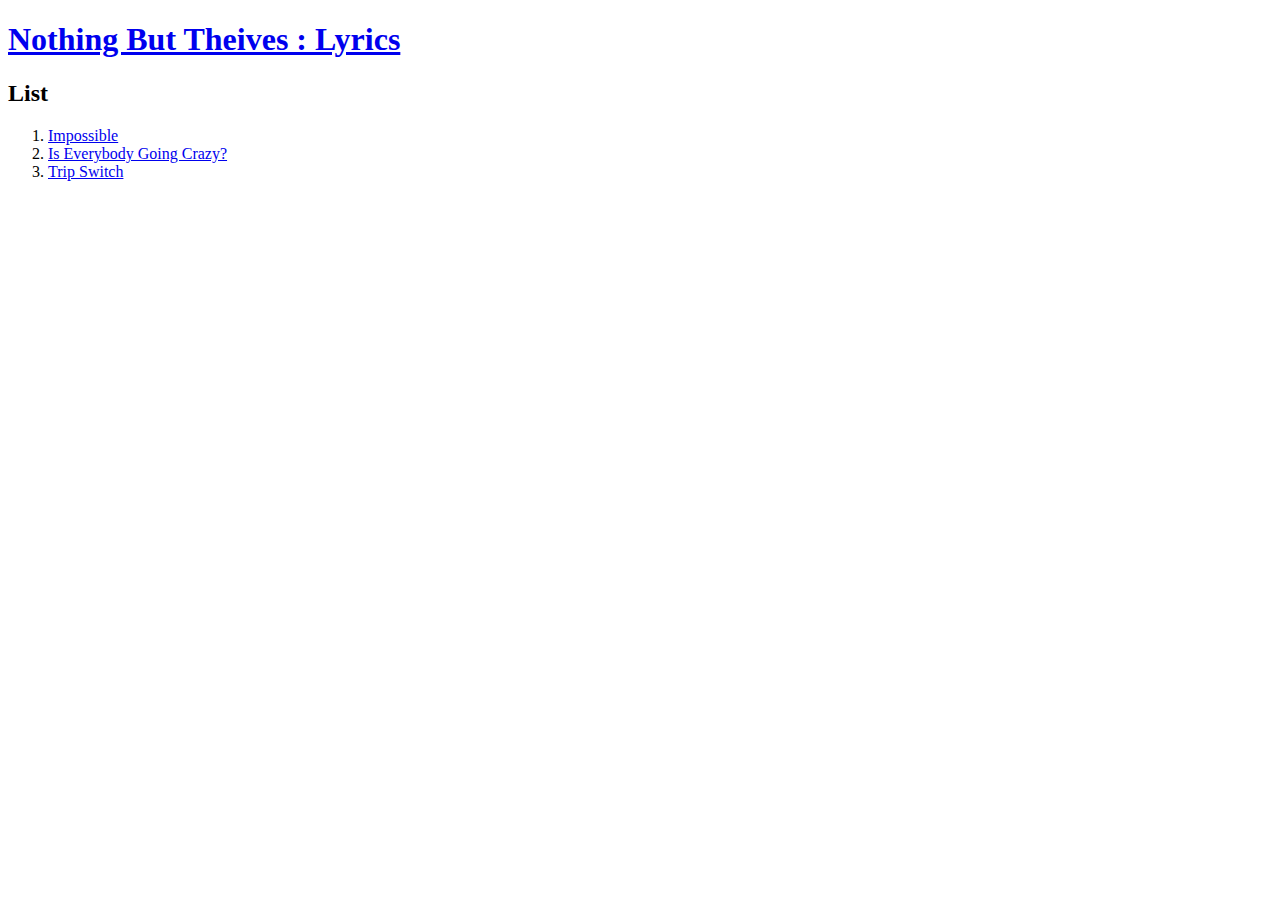
==== index.html @ 4c7b7460 "22/06/19/17:48 video and commnets" ====
<!DOCTYPE HTML>
<html>
<head>
  <title>Nothing But Theives : Lyrics</title>
  <meta charset="utf-8">
</head>

<body>
  <h1><a href="index.html" target="blank">Nothing But Theives : Lyrics</a></h1>
  <h2>List</h2>
  <ol>
    <li><a href="impossible.html" target="blank">Impossible</a></li>
    <li><a href="crazy.html" target="blank">Is Everybody Going Crazy?</a></li>
    <li><a href="trip.html" target="blank">Trip Switch</a></li>
  </ol>
</body>
</html>
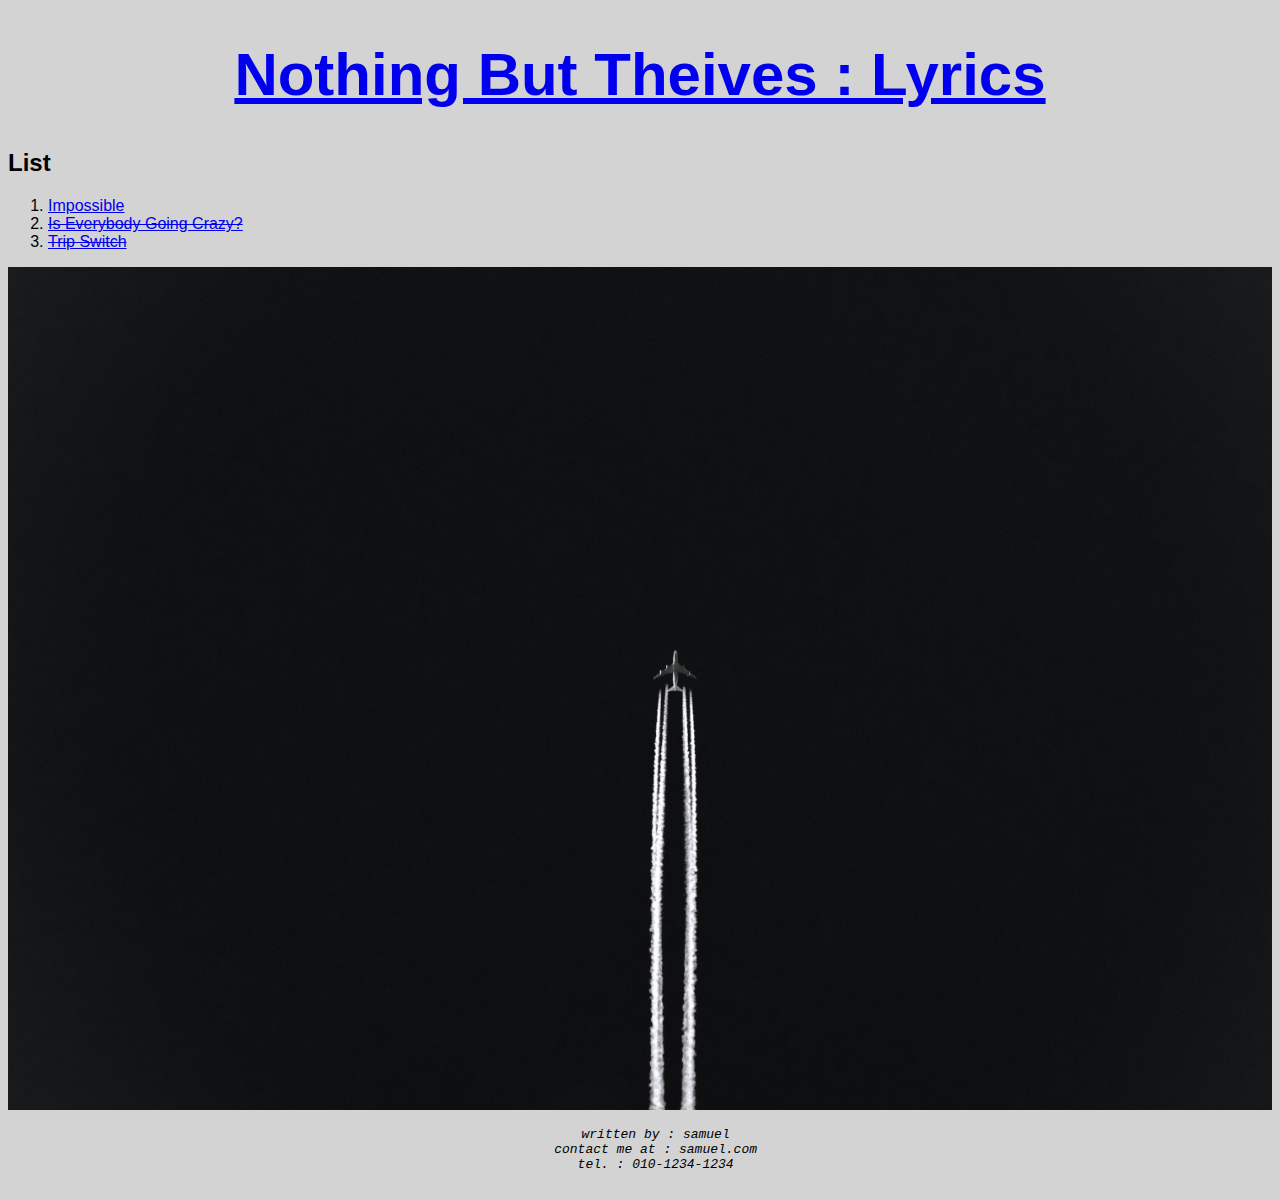
==== commit d2cc4e26: "22/06/20/13:21" ====
--- a/index.html
+++ b/index.html
@@ -1,17 +1,24 @@
 <!DOCTYPE HTML>
-<html>
+<html lang="en-US">
 <head>
   <title>Nothing But Theives : Lyrics</title>
   <meta charset="utf-8">
 </head>
 
-<body>
-  <h1><a href="index.html" target="blank">Nothing But Theives : Lyrics</a></h1>
-  <h2>List</h2>
-  <ol>
-    <li><a href="impossible.html" target="blank">Impossible</a></li>
-    <li><a href="crazy.html" target="blank">Is Everybody Going Crazy?</a></li>
-    <li><a href="trip.html" target="blank">Trip Switch</a></li>
+<body style="background-color:lightgrey; font-family:helvetica; text-align:center;">
+  <h1 style="font-size:60px;"><a href="index.html" target="_blank" title="가사모음">Nothing But Theives : Lyrics</a></h1>
+  <h2 style="text-align:left;">List</h2>
+  <ol style="text-align:left;">
+    <li><a href="impossible.html" target="_blank" title="임파싸블">Impossible</a></li>
+    <li><a href="crazy.html" target="_blank" title="다미침?"><del>Is Everybody Going Crazy?</del></a></li>
+    <li><a href="trip.html" target="_blank" title="트립스위치"><del>Trip Switch</del></a></li>
   </ol>
+  <img src="black.jpg" alt="black image" width="100%" title="걍 암거나 했음.">
+  <address>
+    <pre>
+    written by : samuel
+    contact me at : samuel.com
+    tel. : 010-1234-1234
+  </pre>
+  </address>
 </body>
-</html>
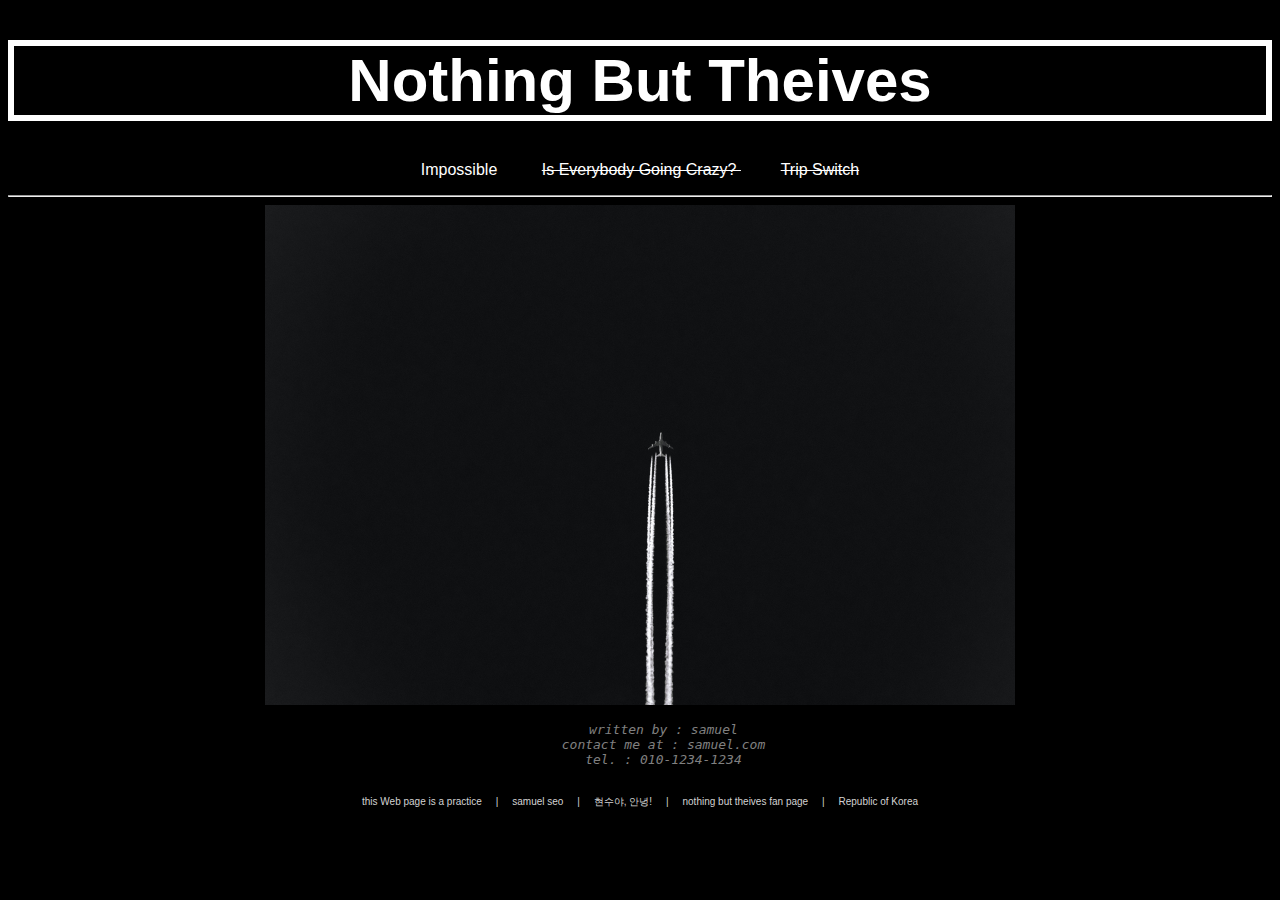
==== commit fce233ab: "22/06/20/21:40" ====
--- a/index.html
+++ b/index.html
@@ -1,24 +1,59 @@
 <!DOCTYPE HTML>
 <html lang="en-US">
 <head>
-  <title>Nothing But Theives : Lyrics</title>
+  <title>Nothing But Theives</title>
   <meta charset="utf-8">
+  <style>
+    body {background-color:black;}
+    a:link {
+      color: white;
+      background-color: transparent;
+      text-decoration: none;}
+    a:visited {
+      color: white;
+      background-color: transparent;
+      text-decoration: none;}
+    a:hover {
+      color: grey;
+      background-color: transparent;
+      text-decoration: none;}
+    a:active {
+      color: white;
+      background-color: transparent;
+      text-decoration: none;}
+  </style>
 </head>
 
-<body style="background-color:lightgrey; font-family:helvetica; text-align:center;">
-  <h1 style="font-size:60px;"><a href="index.html" target="_blank" title="가사모음">Nothing But Theives : Lyrics</a></h1>
-  <h2 style="text-align:left;">List</h2>
-  <ol style="text-align:left;">
-    <li><a href="impossible.html" target="_blank" title="임파싸블">Impossible</a></li>
-    <li><a href="crazy.html" target="_blank" title="다미침?"><del>Is Everybody Going Crazy?</del></a></li>
-    <li><a href="trip.html" target="_blank" title="트립스위치"><del>Trip Switch</del></a></li>
-  </ol>
-  <img src="black.jpg" alt="black image" width="100%" title="걍 암거나 했음.">
+<body style="font-family:helvetica; text-align:center;">
+  <h1 style="font-size:60px; color:white; border:6px solid white;"><a href="index.html" target="_blank" title="가사모음">Nothing But Theives</a></h1>
+
+  <p style="text-align:center;">
+    <a href="impossible.html" target="_blank" title="임파싸블">
+      Impossible
+    </a>
+    &nbsp;&nbsp&nbsp&nbsp&nbsp;&nbsp&nbsp&nbsp
+    <a href="crazy.html" target="_blank" title="아직이야!">
+      <del>
+        Is Everybody Going Crazy?
+      </del>
+      &nbsp;&nbsp&nbsp&nbsp&nbsp;&nbsp&nbsp&nbsp
+    </a>
+    <a href="trip.html" target="_blank" title="이거도 아직...">
+      <del>Trip Switch</del>
+    </a>
+  </p><hr>
+  <img src="black.jpg" alt="black image" style="width:750px;height:500px;" title="click the plane." usemap="#black">
+  <map name="black">
+    <area shape="rect" coords="383,226,412,500" href="https://www.instagram.com/nothingbutthieves/" alt="NBT instagram" target="_blank">
+  </map>
   <address>
-    <pre>
-    written by : samuel
-    contact me at : samuel.com
-    tel. : 010-1234-1234
-  </pre>
+    <pre style="text-align:center; color:grey;" title="these are fake">
+      written by : samuel
+      contact me at : samuel.com
+      tel. : 010-1234-1234
+    </pre>
   </address>
+  <p style="font-size:10px; font-family:helvetica; color:lightgrey; text-align:center;">
+    this Web page is a practice &nbsp;&nbsp;&nbsp;&nbsp|&nbsp;&nbsp;&nbsp;&nbsp samuel seo &nbsp;&nbsp;&nbsp;&nbsp|&nbsp;&nbsp;&nbsp;&nbsp 현수야, 안녕! &nbsp;&nbsp;&nbsp;&nbsp|&nbsp;&nbsp;&nbsp;&nbsp nothing but theives fan page &nbsp;&nbsp;&nbsp;&nbsp|&nbsp;&nbsp;&nbsp;&nbsp Republic of Korea
+  </p>
 </body>
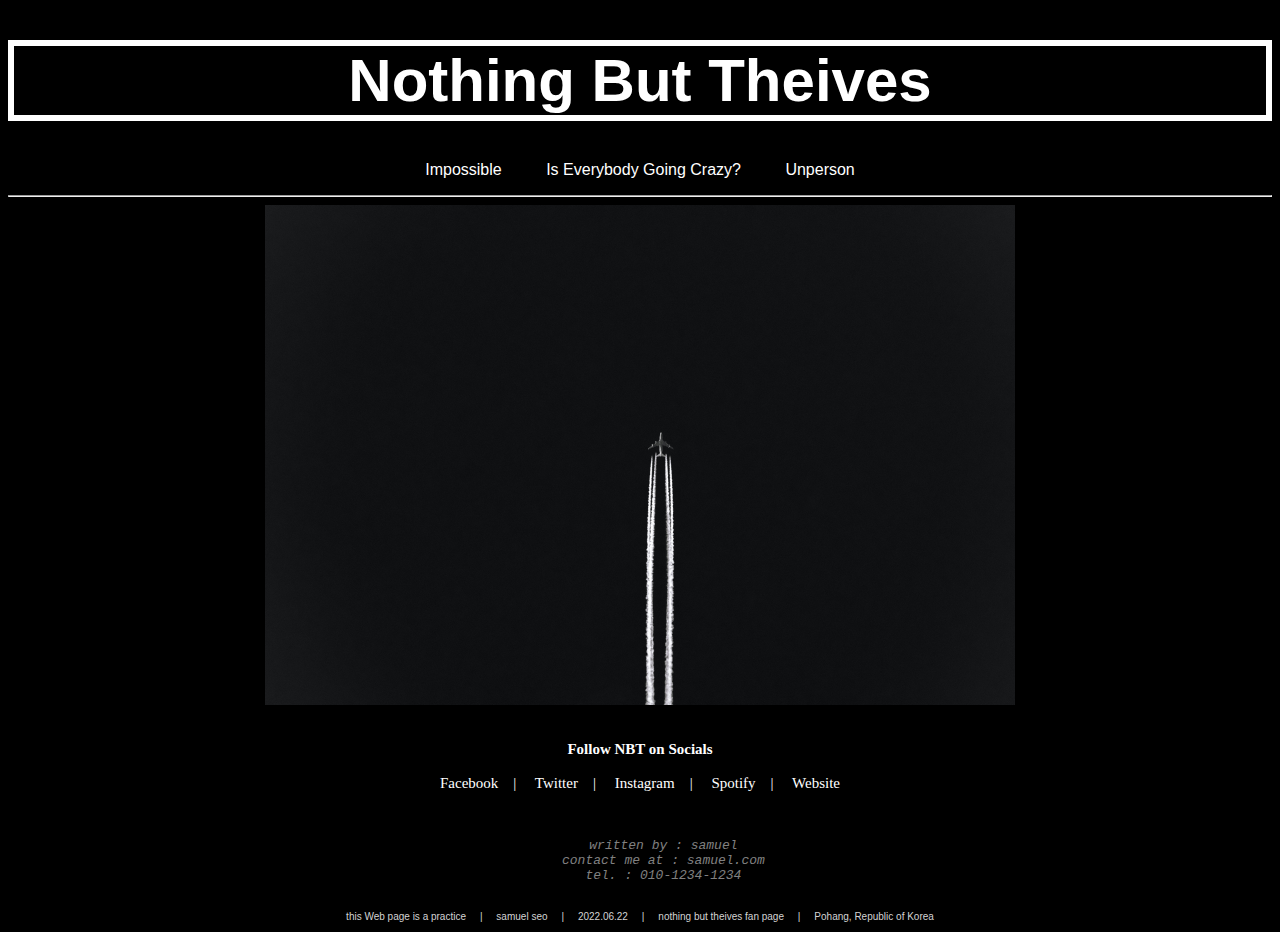
==== commit aab2ebed: "22/06/22/19:06" ====
--- a/index.html
+++ b/index.html
@@ -23,29 +23,34 @@
       text-decoration: none;}
   </style>
 </head>
-
 <body style="font-family:helvetica; text-align:center;">
-  <h1 style="font-size:60px; color:white; border:6px solid white;"><a href="index.html" target="_blank" title="가사모음">Nothing But Theives</a></h1>
+  <h1 style="font-size:60px; color:white; border:6px solid white;"><a href="index.html" target="_blank" title="낫벗띠">Nothing But Theives</a></h1>
 
   <p style="text-align:center;">
-    <a href="impossible.html" target="_blank" title="임파싸블">
+    <a href="impossible.html" target="_blank" title="불가농..">
       Impossible
     </a>
-    &nbsp;&nbsp&nbsp&nbsp&nbsp;&nbsp&nbsp&nbsp
-    <a href="crazy.html" target="_blank" title="아직이야!">
-      <del>
+    &nbsp;&nbsp;&nbsp;&nbsp;&nbsp;&nbsp;&nbsp;&nbsp
+    <a href="crazy.html" target="_blank" title="모두정신이나갔능가?">
         Is Everybody Going Crazy?
-      </del>
-      &nbsp;&nbsp&nbsp&nbsp&nbsp;&nbsp&nbsp&nbsp
+      &nbsp;&nbsp;&nbsp;&nbsp;&nbsp;&nbsp;&nbsp;&nbsp
     </a>
-    <a href="trip.html" target="_blank" title="이거도 아직...">
-      <del>Trip Switch</del>
+    <a href="unperson.html" target="_blank" title="낫닝겐">
+      Unperson
     </a>
   </p><hr>
   <img src="black.jpg" alt="black image" style="width:750px;height:500px;" title="click the plane." usemap="#black">
   <map name="black">
-    <area shape="rect" coords="383,226,412,500" href="https://www.instagram.com/nothingbutthieves/" alt="NBT instagram" target="_blank">
+    <area shape="rect" coords="383,226,412,500" href="source.html" alt="html source page" target="_blank">
   </map>
+  <p style="text-align:center; font-family:baskerville; font-size:15px; color:white;" title="we're nothing but theives">
+    <br><strong>Follow NBT on Socials</strong><br><br>
+    <a href="http://nbthiev.es/FB" target="_blank">Facebook</a>&nbsp;&nbsp;&nbsp;&nbsp|&nbsp;&nbsp;&nbsp;&nbsp
+    <a href="http://nbthiev.es/TW" target="_blank">Twitter</a>&nbsp;&nbsp;&nbsp;&nbsp|&nbsp;&nbsp;&nbsp;&nbsp
+    <a href="http://nbthiev.es/IG" target="_blank">Instagram</a>&nbsp;&nbsp;&nbsp;&nbsp|&nbsp;&nbsp;&nbsp;&nbsp
+    <a href="http://nbthiev.es/SP" target="_blank">Spotify</a>&nbsp;&nbsp;&nbsp;&nbsp|&nbsp;&nbsp;&nbsp;&nbsp
+    <a href="http://www.nbthieves.com" target="_blank">Website</a>
+  </p><br>
   <address>
     <pre style="text-align:center; color:grey;" title="these are fake">
       written by : samuel
@@ -54,6 +59,6 @@
     </pre>
   </address>
   <p style="font-size:10px; font-family:helvetica; color:lightgrey; text-align:center;">
-    this Web page is a practice &nbsp;&nbsp;&nbsp;&nbsp|&nbsp;&nbsp;&nbsp;&nbsp samuel seo &nbsp;&nbsp;&nbsp;&nbsp|&nbsp;&nbsp;&nbsp;&nbsp 현수야, 안녕! &nbsp;&nbsp;&nbsp;&nbsp|&nbsp;&nbsp;&nbsp;&nbsp nothing but theives fan page &nbsp;&nbsp;&nbsp;&nbsp|&nbsp;&nbsp;&nbsp;&nbsp Republic of Korea
+    this Web page is a practice &nbsp;&nbsp;&nbsp;&nbsp|&nbsp;&nbsp;&nbsp;&nbsp samuel seo &nbsp;&nbsp;&nbsp;&nbsp|&nbsp;&nbsp;&nbsp;&nbsp 2022.06.22 &nbsp;&nbsp;&nbsp;&nbsp|&nbsp;&nbsp;&nbsp;&nbsp nothing but theives fan page &nbsp;&nbsp;&nbsp;&nbsp|&nbsp;&nbsp;&nbsp;&nbsp Pohang, Republic of Korea
   </p>
 </body>
